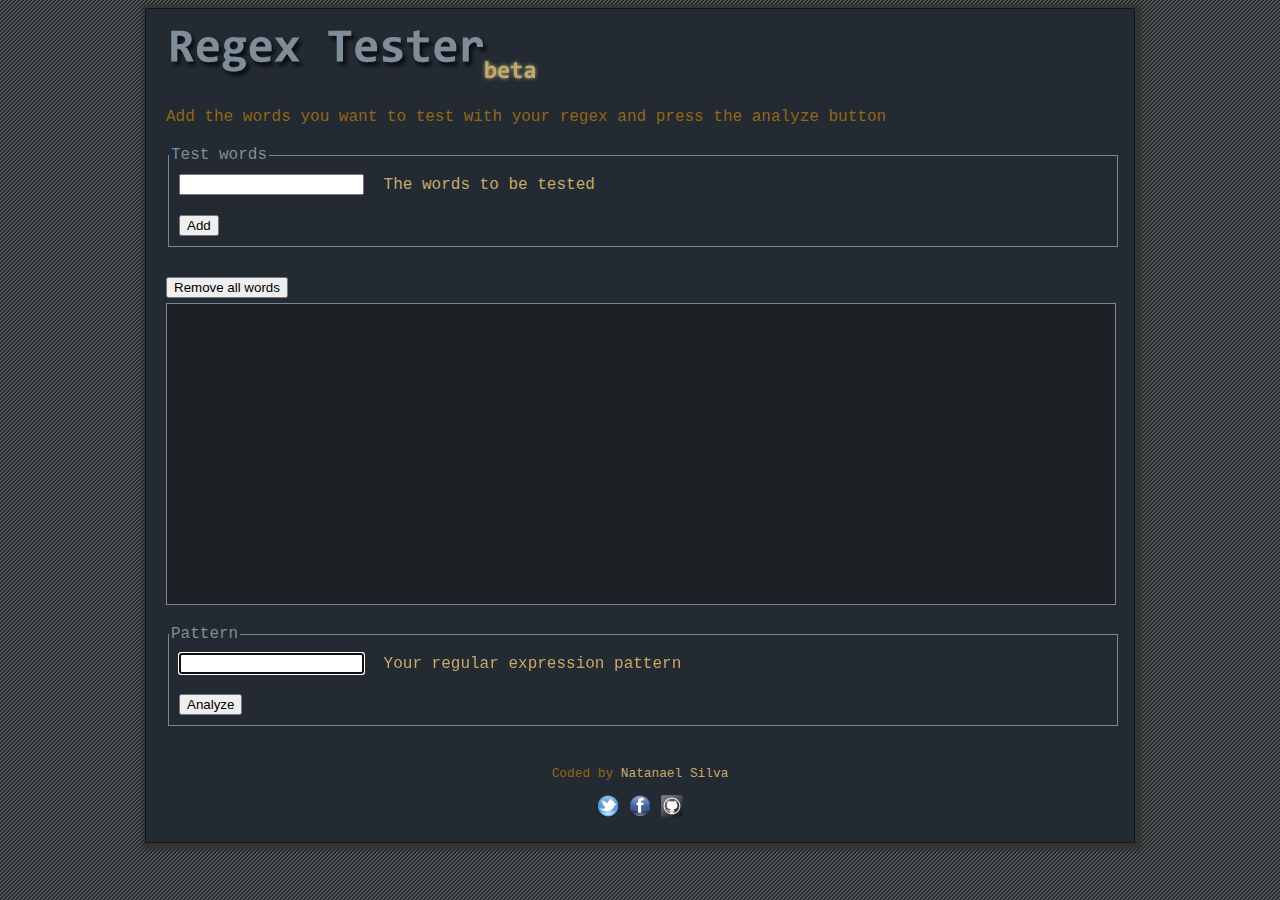
==== regexTester/index.html @ 63e1cb6d "pushing the tools" ====
<!DOCTYPE html>
<html lang="en">
<head>
    <meta charset="utf-8">
    <title>Regex Tester</title>
    <link rel="stylesheet" href="css/style.css">
</head>
<body>
	<div id="wrapper">
		<div id="header">
			<img src="images/regexlogo.png" alt="logo">
		</div>
	 	
	 	<div id="content">

			<p>Add the words you want to test with your regex and press the analyze button</p>


			<fieldset>
				<legend>Test words</legend>
				<input type="text" id="word" required/><label for="word"> The words to be tested</label>
				<input type="button" id="adder" value="Add" />
			</fieldset>

			<input type="button" id="remover" value="Remove all words" />
		
			<div id="output">
			</div>

			<fieldset>
				<legend>Pattern</legend>
				<input type="text" id="pattern" required autofocus /><label for="pattern"> Your regular expression pattern</label>
				<input type="button" id="analyzer" value="Analyze" />
			</fieldset>
		</div>
		
		<div id="footer">
			<p>Coded by <a href="http://">Natanael Silva</a></p>
			<a href="http://twitter.com/njsj" target="_blank"><img src="images/twit.png" alt="twitter"></a>
			<a href="https://www.facebook.com/natanael.silva.jr" target="_blank"><img src="images/fb.png" alt="facebook"></a>
			<a href="https://github.com/bestafubana" target="_blank"><img src="images/git.png" alt="github"></a>
		</div>
		
	</div>
  	<script type="text/javascript" src="js/regex.js"></script>
</body>
</html>
---- regexTester/css/style.css ----
body{
	//background-color: #979d9e;
	color:#7f8c99;
	background-image: url("../images/bg.png");
	background-repeat: repeat;
	font-family: Consolas,Monaco,"Courier New",monospace;
}

a{
	color:#c7a86a;
	text-decoration:none;
}

a:hover{
	text-decoration:underline;
}

span{
	margin: 5px 10px;
	background-color: grey;
	color: black;
	padding:3px 4px;
	border: 1px solid;
	float:left;
}

span img{
	line-height:21px;
	vertical-align: sub;
}

#footer{
	text-align:center;
	font-size:0.8em;
	margin: 40px 0px 0px 0px;
}

.green{
	background-color: #399200;
	color: #83f03c;
	border-color: #58e000;
}

.red{
	background-color: #a61300;
	color: #ff5640;
	border-color: #ff1e00;
}

fieldset{
	border: 1px solid #768799;
	width:100%;
	padding:0px;
	margin-top:20px;
}

#wrapper{
	width:75%;
	background-color: #232a32;
	margin:0px auto;
	padding:20px;
	border: 1px solid #0d1824;
	
	//shadow - got from css-tricks.com
	-moz-box-shadow:    2px 2px 4px 5px #333;
  	-webkit-box-shadow: 2px 2px 4px 5px #333;
  	box-shadow:         2px 2px 4px 5px #333;
}

#output{
	background-color: #1d2126;
	border: 1px solid #768799;
	width:100%;
	height:300px;
	margin-top:5px;
	overflow:auto;
}

p{
	color:#906716;
}

label{
	color:#c7a86a;
}

input{
	margin:10px;
}

input[type=button] {
	display:block
}

#remover{
	margin: 30px 0px 0px 0px;
}
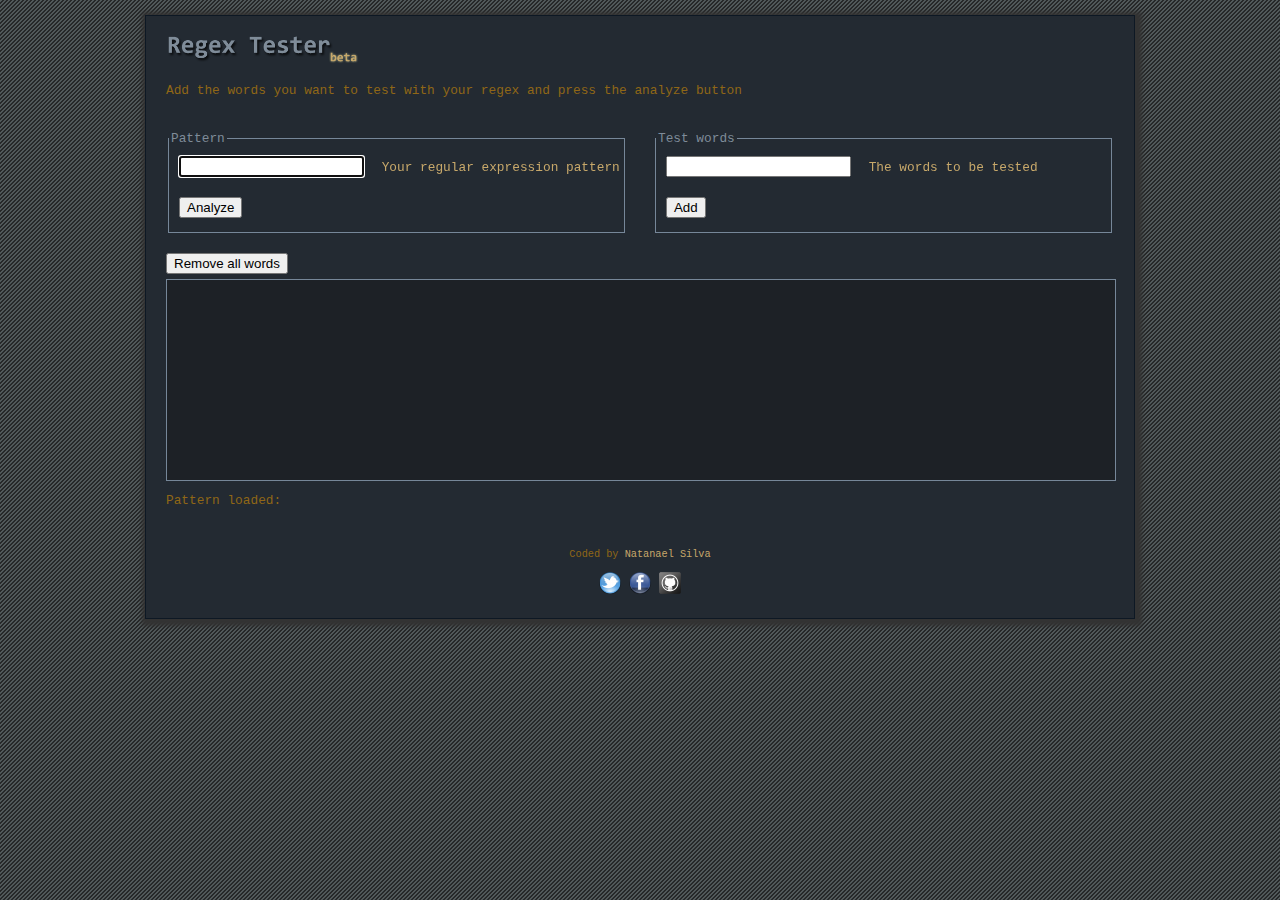
==== commit 55d80814: "updating regexTester" ====
--- a/regexTester/index.html
+++ b/regexTester/index.html
@@ -15,8 +15,13 @@
 
 			<p>Add the words you want to test with your regex and press the analyze button</p>
 
+			<fieldset>
+				<legend>Pattern</legend>
+				<input type="text" id="pattern" required autofocus /><label for="pattern"> Your regular expression pattern</label>
+				<input type="button" id="analyzer" value="Analyze" />
+			</fieldset>	
 
-			<fieldset>
+			<fieldset id="inputWordsContainer">
 				<legend>Test words</legend>
 				<input type="text" id="word" required/><label for="word"> The words to be tested</label>
 				<input type="button" id="adder" value="Add" />
@@ -26,12 +31,7 @@
 		
 			<div id="output">
 			</div>
-
-			<fieldset>
-				<legend>Pattern</legend>
-				<input type="text" id="pattern" required autofocus /><label for="pattern"> Your regular expression pattern</label>
-				<input type="button" id="analyzer" value="Analyze" />
-			</fieldset>
+			<p>Pattern loaded: <label id="regDisplay"></label></p>
 		</div>
 		
 		<div id="footer">
--- a/regexTester/css/style.css
+++ b/regexTester/css/style.css
@@ -1,9 +1,10 @@
 body{
-	//background-color: #979d9e;
 	color:#7f8c99;
 	background-image: url("../images/bg.png");
 	background-repeat: repeat;
 	font-family: Consolas,Monaco,"Courier New",monospace;
+	font-size: 0.8em;
+	margin-top: 15px;
 }
 
 a{
@@ -29,6 +30,10 @@
 	vertical-align: sub;
 }
 
+#header img{
+	height:30px;
+}
+
 #footer{
 	text-align:center;
 	font-size:0.8em;
@@ -49,9 +54,16 @@
 
 fieldset{
 	border: 1px solid #768799;
-	width:100%;
+	width:48%;
 	padding:0px;
 	margin-top:20px;
+	margin-bottom:20px;
+	height: 100px;
+	float: left;
+}
+
+#inputWordsContainer{
+	float: right;
 }
 
 #wrapper{
@@ -71,7 +83,7 @@
 	background-color: #1d2126;
 	border: 1px solid #768799;
 	width:100%;
-	height:300px;
+	height:200px;
 	margin-top:5px;
 	overflow:auto;
 }
@@ -95,3 +107,7 @@
 #remover{
 	margin: 30px 0px 0px 0px;
 }
+
+#regDisplay{
+	display:inline;
+}
